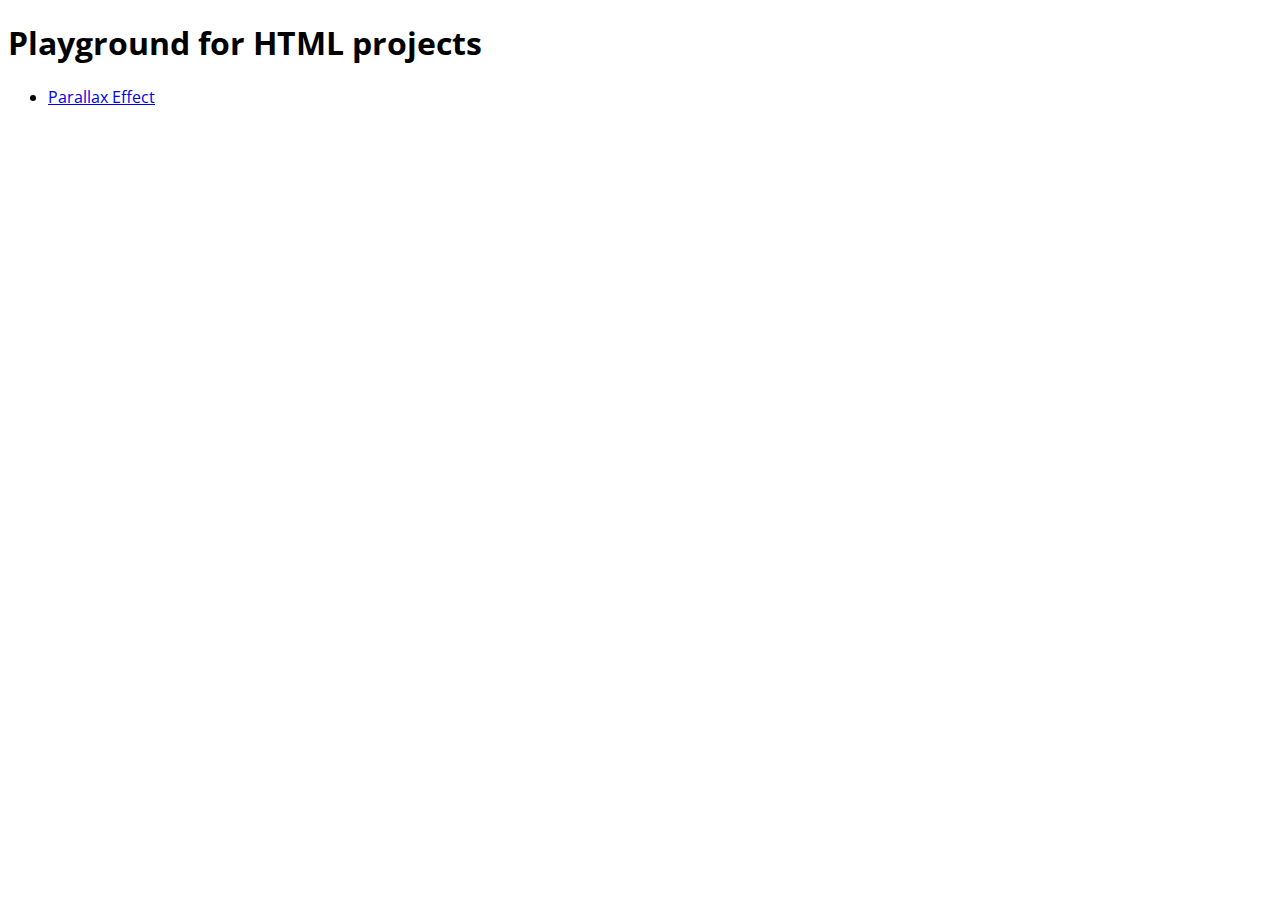
==== index.html @ 50ba38a8 "add Parallax Effect" ====
<!DOCTYPE html>
<html>

<head>
    <meta charset="UTF-8">
    <title>Playground for HTML projects</title>
    <link rel="stylesheet" type="text/css" href="style.css">
    <link href="https://fonts.googleapis.com/css?family=Open+Sans" rel="stylesheet">
</head>

    <body>

    <h1>Playground for HTML projects</h1>
        
    <section>
        <ul>
            <li><a href="parallax/index.html" >Parallax Effect</a></li>
        </ul>
    </section>    

</body>

</html>
---- style.css ----
body{
    font-family: 'Open Sans', sans-serif;
}
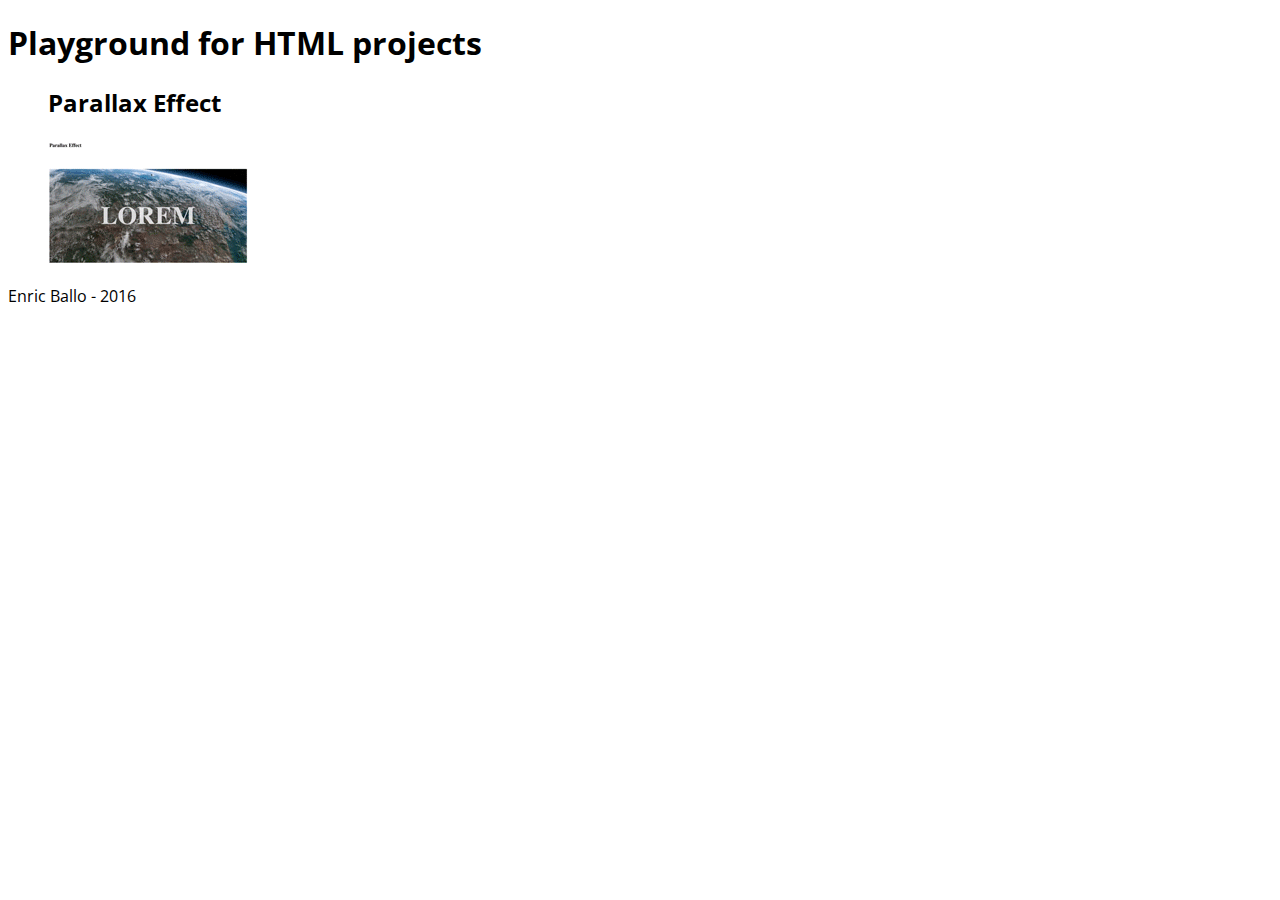
==== commit 0cbe9a5f: "add parallax.gif video" ====
--- a/index.html
+++ b/index.html
@@ -8,15 +8,24 @@
     <link href="https://fonts.googleapis.com/css?family=Open+Sans" rel="stylesheet">
 </head>
 
-    <body>
-
-    <h1>Playground for HTML projects</h1>
+<body>
+        
+    <header>
+        <h1>Playground for HTML projects</h1>
+    </header>
         
     <section>
         <ul>
-            <li><a href="parallax/index.html" >Parallax Effect</a></li>
+            <li>
+                <h2>Parallax Effect</h2>
+                <a href="parallax/index.html" ><img src="parallax/video.gif" title="Parallax Effect"></a>
+            </li>
         </ul>
     </section>    
+    
+    <footer>
+        <p>Enric Ballo - 2016</p>
+    </footer>
 
 </body>
 
--- a/style.css
+++ b/style.css
@@ -1,3 +1,7 @@
 body{
     font-family: 'Open Sans', sans-serif;
+}
+
+ul{
+    list-style-type: none;
 }